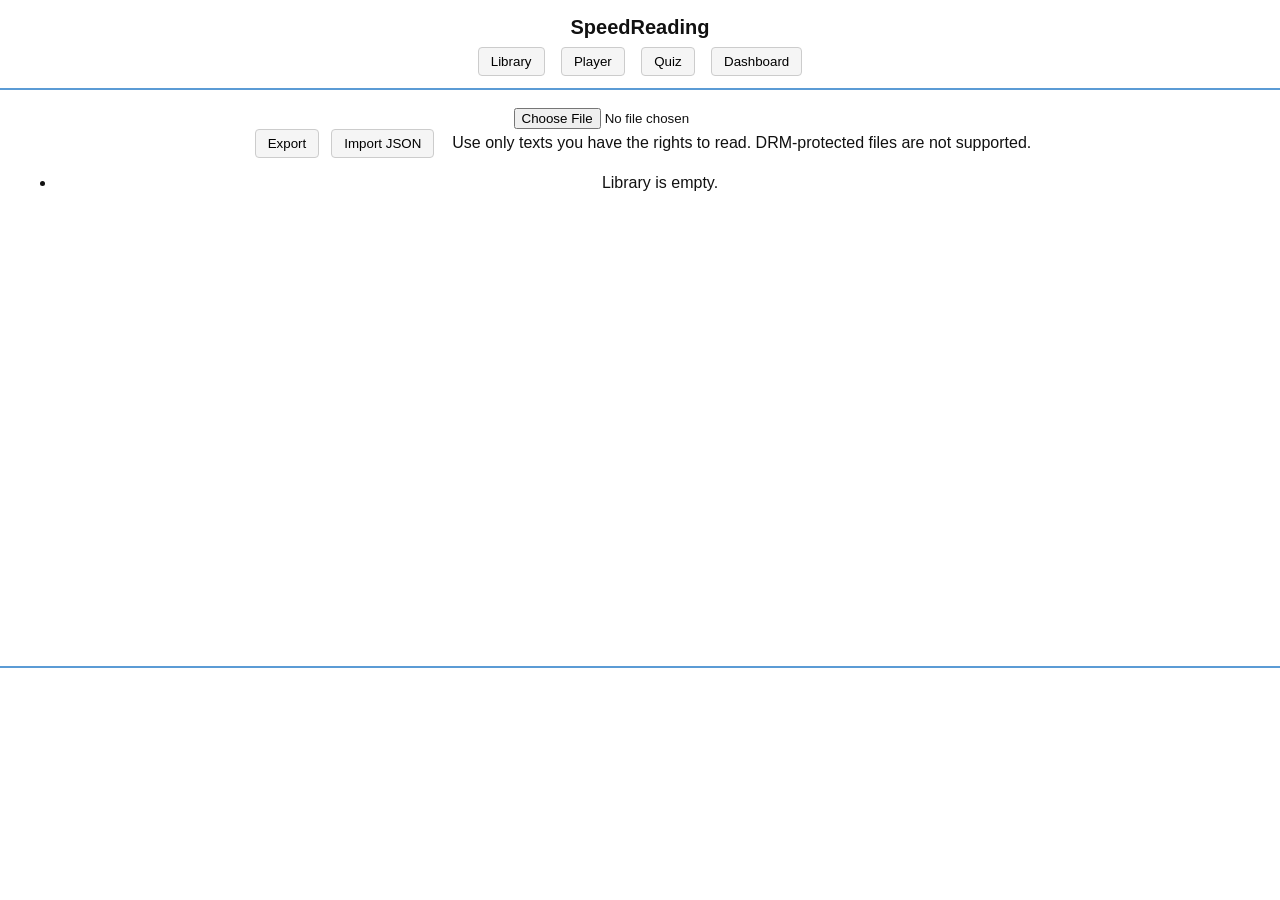
==== index.html @ 989fe8b1 "Initial commit: SpeedReading RSVP trainer MVP + agent skills config + follow-up tickets" ====
<!doctype html>
<html lang="en">
<head>
  <meta charset="utf-8" />
  <meta name="viewport" content="width=device-width, initial-scale=1" />
  <title>SpeedReading Shell</title>
  <link rel="stylesheet" href="./styles/app.css" />
</head>
<body>
  <!-- Shell chrome (static placeholders; no app logic wired here) -->
  <header role="banner" aria-label="SpeedReading shell header" style="text-align:center; padding:1rem;">
    <h1 style="margin:0; font-size:1.25em;">SpeedReading</h1>
    <!-- Simple nav controls (non-functional placeholders) -->
    <nav aria-label="Shell navigation" style="margin-top:.5rem;">
      <button type="button">Library</button>
      <button type="button">Player</button>
      <button type="button">Quiz</button>
      <button type="button">Dashboard</button>
    </nav>
  </header>

  <!-- Live region for a11y announcements -->
  <div id="live-region" aria-live="polite" style="position:absolute; left:-9999px; top:auto; width:1px; height:1px; overflow:hidden;"></div>

  <!-- App root -->
  <main id="app" tabindex="-1" aria-label="SpeedReading app root" style="min-height:60vh; padding:1rem;">
    <!-- Views (sections) -->
    <section id="view-library" hidden aria-label="Library view"></section>
    <section id="view-player" hidden aria-label="Player view">
      <!-- Sample ORP anchor per DOM contract -->
      <div class="rsvp-stage" aria-label="sample orp">
        <span class="rsvp-left">Intro text sample</span>
        <span class="rsvp-orp">X</span>
        <span class="rsvp-right">End text sample</span>
      </div>
    </section>
    <section id="view-quiz" hidden aria-label="Quiz view"></section>
    <section id="view-dashboard" hidden aria-label="Dashboard view"></section>
  </main>

  <!-- Static shell requires a single script tag pointing to app.js (module) -->
  <script type="module" src="./src/app.js"></script>
</body>
</html>
---- styles/app.css ----
/* System font stack + accessible defaults */
:root {
  --font-scale: 1;
  --text-align: center;
  --focus-color:  #5b9bd5; /* accessible focus color */
}

html, body {
  height: 100%;
}
body {
  margin: 0;
  font-family: -apple-system, BlinkMacSystemFont, "Segoe UI", Roboto, "Helvetica Neue", Arial, "Noto Sans", sans-serif;
  color: #111;
  text-align: var(--text-align);
}

/* Base typography uses font scale var */
#app, #view-player { font-size: calc(16px * var(--font-scale)); }

/* Focus visibility for keyboard navigation */
:focus-visible {
  outline: 2px solid var(--focus-color);
  outline-offset: 2px;
}

/* Minimal shell chrome styling (static placeholders) */
header { padding: 0.5rem 0; }
button {
  margin: 0 6px;
  padding: 6px 12px;
  border: 1px solid #ccc;
  background: #f5f5f5;
  border-radius: 4px;
  cursor: default; /* static placeholders; not wired */
}
button:hover { background: #eee; }

/* ORP anchor scaffolding styles */
.rsvp-stage {
  display: grid;
  grid-template-columns: 1fr auto 1fr;
  align-items: center;
  margin: 1rem 0;
  font-family: inherit;
}
.rsvp-left { text-align: right; }
.rsvp-right { text-align: left; }
.rsvp-orp { text-align: center; font-weight: bold; }

/* View toggling helper (shell owns 1b contract) */
[hidden] { display: none !important; }

/* Ensure a11y live region is visually off-screen but accessible */
#live-region { position: absolute; left: -10000px; width: 1px; height: 1px; overflow: hidden; }
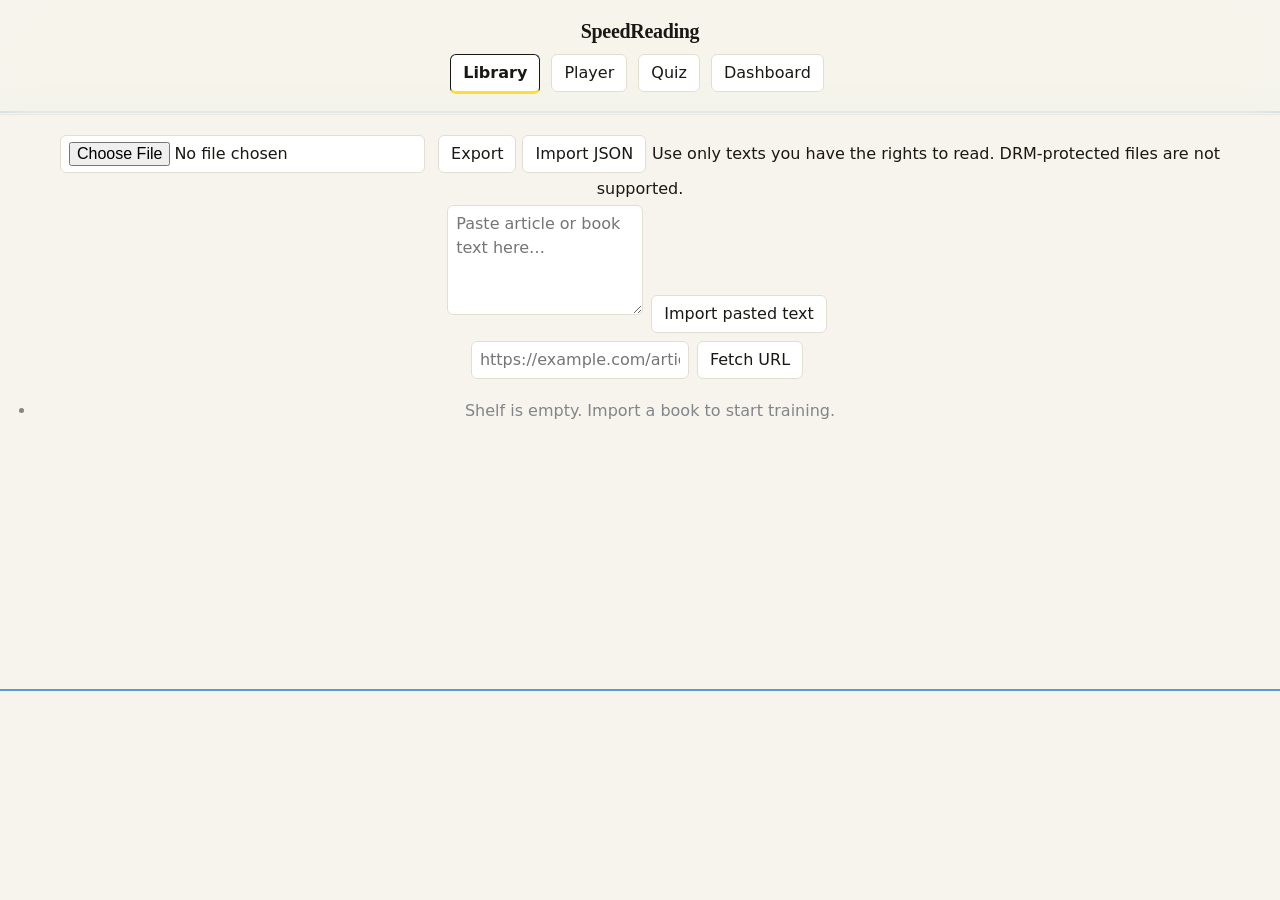
==== commit 4328fed6: "Close run-002 tickets: chapter picker, quiz authoring, WPM unit, regression lock-in, export/import E" ====
--- a/index.html
+++ b/index.html
@@ -4,6 +4,7 @@
   <meta charset="utf-8" />
   <meta name="viewport" content="width=device-width, initial-scale=1" />
   <title>SpeedReading Shell</title>
+  <link rel="stylesheet" href="./styles/tokens.css" />
   <link rel="stylesheet" href="./styles/app.css" />
 </head>
 <body>
--- a/styles/tokens.css
+++ b/styles/tokens.css
@@ -0,0 +1,19 @@
+:root {
+  --folio: #F6F4EC;
+  --iron: #1A1815;
+  --marker: #FFDD33;
+  --pencil: #82858A;
+  --rule: #E3DED2;
+  --oxblood: #A93226;
+  --font-display: "Iowan Old Style", "Palatino Linotype", Palatino, Georgia, serif;
+  --font-ui: system-ui, -apple-system, "Segoe UI", sans-serif;
+  --font-data: ui-monospace, "SF Mono", Menlo, monospace;
+  --font-scale: 1;
+  --text-align: center;
+  --focus-color: #5b9bd5;
+  --ease-calm: cubic-bezier(0.2, 0, 0, 1);
+  --dur-view: 180ms;
+  --dur-press: 100ms;
+  --dur-tick: 240ms;
+  --dur-status: 150ms;
+}
--- a/styles/app.css
+++ b/styles/app.css
@@ -1,55 +1,219 @@
-/* System font stack + accessible defaults */
-:root {
-  --font-scale: 1;
-  --text-align: center;
-  --focus-color:  #5b9bd5; /* accessible focus color */
-}
+/* SpeedReading — consuming stylesheet. Values come from tokens.css only.
+   Section owners: S1 header/nav · S2 shelf · S3 page/rail/setup · S4 quiz · S5 log · S6 motion/responsive. */
 
 html, body {
   height: 100%;
 }
 body {
   margin: 0;
-  font-family: -apple-system, BlinkMacSystemFont, "Segoe UI", Roboto, "Helvetica Neue", Arial, "Noto Sans", sans-serif;
-  color: #111;
+  background: var(--folio);
+  color: var(--iron);
+  font-family: var(--font-ui);
+  font-size: 1rem;
+  line-height: 1.5;
   text-align: var(--text-align);
 }
 
-/* Base typography uses font scale var */
-#app, #view-player { font-size: calc(16px * var(--font-scale)); }
-
-/* Focus visibility for keyboard navigation */
+/* S3: page typography scale */
+#app { font-size: calc(16px * var(--font-scale)); }
+#app, body { padding-bottom: 0; }
+
 :focus-visible {
   outline: 2px solid var(--focus-color);
   outline-offset: 2px;
 }
 
-/* Minimal shell chrome styling (static placeholders) */
-header { padding: 0.5rem 0; }
+/* S1: translucent header material (single layer; content scrolls beneath) */
+header {
+  position: sticky;
+  top: 0;
+  z-index: 10;
+  padding: 0.5rem 1rem;
+  background: rgba(246, 244, 236, 0.72);
+  backdrop-filter: blur(16px) saturate(140%);
+  -webkit-backdrop-filter: blur(16px) saturate(140%);
+  border-bottom: 1px solid rgba(227, 222, 210, 0.6);
+}
+header h1 {
+  margin: 0;
+  font-family: var(--font-display);
+  font-size: clamp(1.25rem, 2.5vw, 1.6rem);
+  font-weight: 600;
+  letter-spacing: -0.015em;
+}
+header nav { margin-top: 0.35rem; }
+header nav button[aria-current="true"] {
+  border-color: var(--iron);
+  border-bottom: 3px solid var(--marker);
+  font-weight: 600;
+}
+
+/* Buttons: quiet by default, instant press feedback (100ms) */
 button {
-  margin: 0 6px;
+  margin: 0 6px 4px 0;
   padding: 6px 12px;
-  border: 1px solid #ccc;
-  background: #f5f5f5;
-  border-radius: 4px;
-  cursor: default; /* static placeholders; not wired */
-}
-button:hover { background: #eee; }
-
-/* ORP anchor scaffolding styles */
+  border: 1px solid var(--rule);
+  background: #fff;
+  color: var(--iron);
+  border-radius: 6px;
+  font: inherit;
+  cursor: pointer;
+  transition: transform var(--dur-press) ease-out, background-color var(--dur-status) ease-out;
+}
+button:hover { background: #f0ede3; }
+button:active { transform: scale(0.97); }
+input[type="text"], input[type="url"], input[type="file"], select, textarea {
+  margin: 4px 8px 4px 0;
+  padding: 6px 8px;
+  border: 1px solid var(--rule);
+  border-radius: 6px;
+  background: #fff;
+  color: var(--iron);
+  font: inherit;
+}
+label { margin-right: 10px; }
+
+/* S3: ORP anchor — grid keeps the ORP character at a fixed x */
 .rsvp-stage {
   display: grid;
   grid-template-columns: 1fr auto 1fr;
   align-items: center;
-  margin: 1rem 0;
-  font-family: inherit;
+  margin: 1.25rem 0;
+  font-family: var(--font-display);
+  font-size: 2rem;
+  line-height: 1.4;
 }
 .rsvp-left { text-align: right; }
 .rsvp-right { text-align: left; }
-.rsvp-orp { text-align: center; font-weight: bold; }
-
-/* View toggling helper (shell owns 1b contract) */
+.rsvp-orp { text-align: center; font-weight: bold; color: var(--iron); }
+.rsvp-preview { color: var(--pencil); font-size: 0.7em; letter-spacing: 0.01em; }
+
+/* S3: page card reads thicker than chips */
+#view-player {
+  max-width: 46rem;
+  margin: 1rem auto;
+  padding: 1rem 1.25rem;
+  background: var(--folio);
+  border: 1px solid var(--rule);
+  border-radius: 10px;
+  box-shadow: 0 12px 32px rgba(26, 24, 21, 0.08);
+}
+.player-title { font-family: var(--font-display); font-weight: 600; letter-spacing: -0.01em; margin: 0.25rem 0; }
+.player-progress, .player-recognition-score, .quiz-note, .dashboard-summary {
+  font-family: var(--font-data);
+  font-variant-numeric: tabular-nums;
+  color: var(--pencil);
+  font-size: 0.8125rem;
+  letter-spacing: 0.01em;
+}
+.player-settings { margin-top: 0.5rem; font-size: 0.875rem; }
+.player-settings label { white-space: nowrap; }
+
+/* S3: marginalia rail — one pencil tick per session, best in marker */
+.player-rail {
+  display: flex;
+  flex-direction: column;
+  gap: 3px;
+  float: left;
+  width: 1.5rem;
+  margin: 0.25rem 0.75rem 0 0;
+  min-height: 3rem;
+}
+.player-rail .rail-tick {
+  display: block;
+  height: 2px;
+  background: var(--pencil);
+  border-radius: 1px;
+}
+.player-rail .rail-tick.best { background: var(--marker); height: 3px; }
+
+/* S2: shelf */
+.library-item { margin: 0.35rem 0; }
+.library-list { padding-left: 1.25rem; }
+.library-empty { color: var(--pencil); }
+.library-empty + * { margin-top: 0.5rem; }
+.library-paste-hint { color: var(--oxblood); font-size: 0.875rem; }
+#view-library h2, #view-quiz h2, #view-dashboard h2 {
+  font-family: var(--font-display);
+  font-weight: 600;
+  letter-spacing: -0.01em;
+}
+
+/* S4: quiz */
+.quiz-question { display: block; margin: 0.5rem 0 0.15rem; }
+.quiz-answer { min-width: 12rem; }
+
+/* S5: log lap rows */
+.dashboard-best { border-bottom: 2px solid var(--marker); font-weight: 600; }
+.dashboard-delta-up { color: var(--iron); font-weight: 600; }
+.dashboard-delta-down { color: var(--pencil); }
+.dashboard-suggestion { animation: view-rise var(--dur-view) var(--ease-calm); }
+.quiz-status { transition: opacity var(--dur-status) var(--ease-calm); }
+.dashboard-table { border-collapse: collapse; margin: 0.75rem 0; }
+.dashboard-table th, .dashboard-table td {
+  padding: 4px 12px 4px 0;
+  text-align: left;
+  font-family: var(--font-data);
+  font-variant-numeric: tabular-nums;
+  font-size: 0.875rem;
+}
+.dashboard-table th { color: var(--pencil); font-weight: 500; }
+.dashboard-experimental { color: var(--pencil); font-size: 0.75rem; }
+.dashboard-suggestion { margin: 0.5rem 0; }
+.dashboard-suggestion button { margin-left: 8px; }
+
+/* S6: motion — calm 180ms enter/exit, mirrored; tick draw-in; no chunk animation */
+@keyframes view-rise {
+  from { opacity: 0; transform: translateY(8px); }
+  to { opacity: 1; transform: none; }
+}
+@keyframes tick-in {
+  from { opacity: 0; transform: scaleY(0); transform-origin: top; }
+  to { opacity: 1; transform: none; }
+}
+main > section:not([hidden]) { animation: view-rise var(--dur-view) var(--ease-calm); }
+.player-rail .rail-tick-new { animation: tick-in var(--dur-tick) var(--ease-calm) both; }
+
+/* S6: fallbacks — reduced motion / transparency / contrast */
+@media (prefers-reduced-motion: reduce) {
+  main > section:not([hidden]), .player-rail .rail-tick {
+    animation: none;
+    transition: opacity 150ms ease;
+    transform: none !important;
+  }
+  button { transition: opacity 150ms ease; }
+  button:active { transform: none; }
+}
+@media (prefers-reduced-transparency: reduce) {
+  header { background: var(--folio); backdrop-filter: none; -webkit-backdrop-filter: none; }
+}
+@media (prefers-contrast: more) {
+  button, input, select, textarea { border: 1px solid var(--iron); background: #fff; }
+  header { background: var(--folio); }
+}
+
+/* S6: responsive — single column under 900px; transport sticky; rail becomes a strip */
+@media (max-width: 900px) {
+  #view-player { margin: 0.5rem; }
+  .player-rail {
+    float: none;
+    flex-direction: row;
+    width: auto;
+    min-height: 0;
+    margin: 0 0 0.5rem;
+  }
+  .player-rail .rail-tick { width: 6px; height: 6px; border-radius: 1px; }
+  .player-controls {
+    position: sticky;
+    bottom: 0;
+    padding: 0.4rem 0;
+    background: rgba(246, 244, 236, 0.9);
+    backdrop-filter: blur(10px);
+  }
+}
+
+/* View toggling helper (shell owns the 1b contract) */
 [hidden] { display: none !important; }
 
-/* Ensure a11y live region is visually off-screen but accessible */
+/* Ensure the a11y live region is visually off-screen but accessible */
 #live-region { position: absolute; left: -10000px; width: 1px; height: 1px; overflow: hidden; }
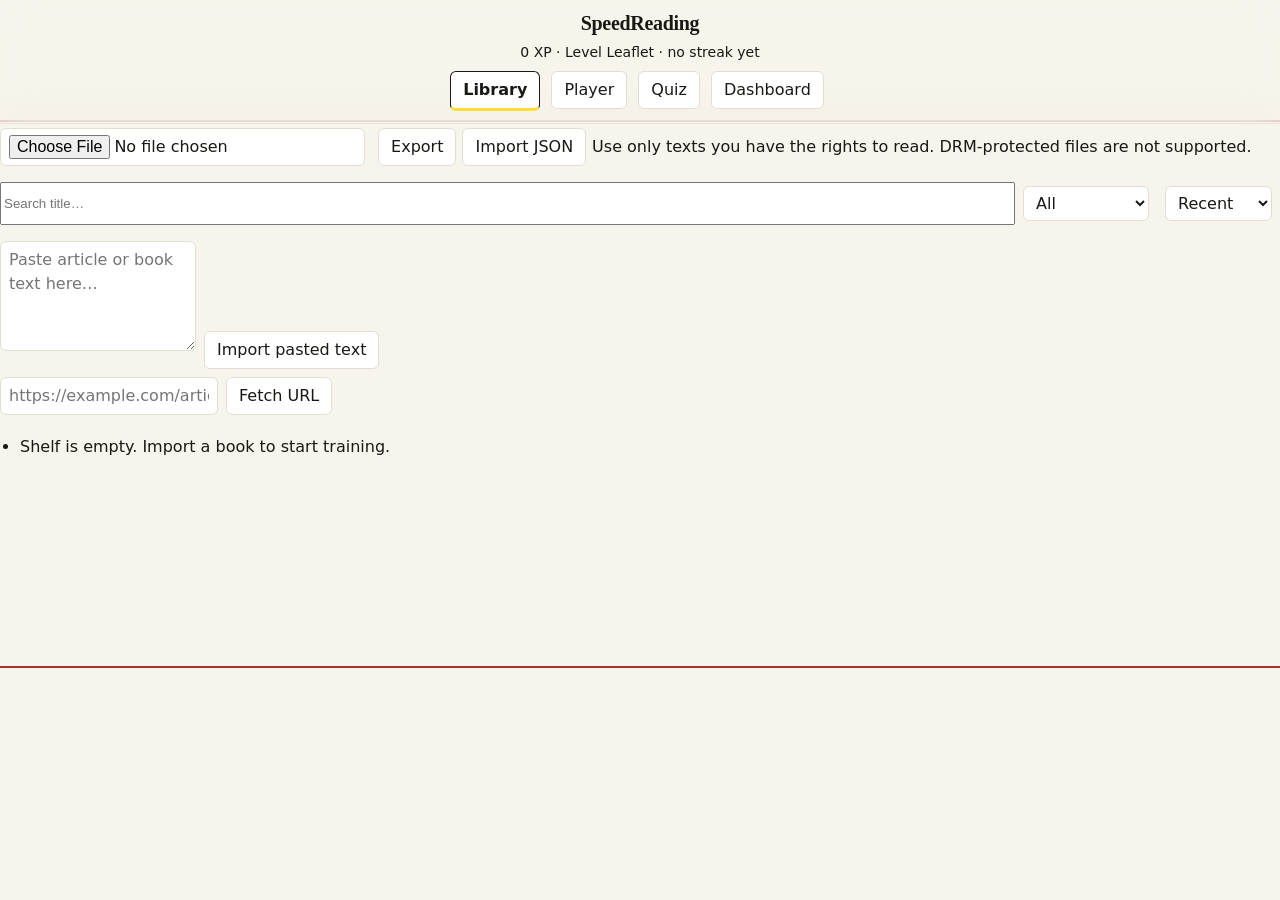
==== commit cdbbe894: "Run-003: product rebuild + gamification + validation GO IA shell, design system, player/library/quiz" ====
--- a/index.html
+++ b/index.html
@@ -9,8 +9,9 @@
 </head>
 <body>
   <!-- Shell chrome (static placeholders; no app logic wired here) -->
-  <header role="banner" aria-label="SpeedReading shell header" style="text-align:center; padding:1rem;">
+  <header role="banner" aria-label="SpeedReading shell header" style="text-align:center;">
     <h1 style="margin:0; font-size:1.25em;">SpeedReading</h1>
+    <p id="hud" class="hud" role="status" aria-label="Training totals" style="margin:.25rem 0 0; font-size:.875em;"></p>
     <!-- Simple nav controls (non-functional placeholders) -->
     <nav aria-label="Shell navigation" style="margin-top:.5rem;">
       <button type="button">Library</button>
@@ -24,7 +25,7 @@
   <div id="live-region" aria-live="polite" style="position:absolute; left:-9999px; top:auto; width:1px; height:1px; overflow:hidden;"></div>
 
   <!-- App root -->
-  <main id="app" tabindex="-1" aria-label="SpeedReading app root" style="min-height:60vh; padding:1rem;">
+  <main id="app" tabindex="-1" aria-label="SpeedReading app root" style="min-height:60vh;">
     <!-- Views (sections) -->
     <section id="view-library" hidden aria-label="Library view"></section>
     <section id="view-player" hidden aria-label="Player view">
@@ -39,6 +40,12 @@
     <section id="view-dashboard" hidden aria-label="Dashboard view"></section>
   </main>
 
+  <!-- Corrupted-data banner (shown when storage fails to open) -->
+  <div id="corrupted-banner" role="status" aria-live="polite" style="display:none; position:fixed; top:0; left:0; right:0; background:#c0392b; color:white; padding:12px; text-align:center; z-index:9999;">
+    <span class="corrupted-message">Corrupted data: failed to access storage.</span>
+    <button id="corrupted-retry" style="margin-left:12px; padding:6px 12px;" aria-label="Retry corrupted data">Retry</button>
+  </div>
+
   <!-- Static shell requires a single script tag pointing to app.js (module) -->
   <script type="module" src="./src/app.js"></script>
 </body>
--- a/styles/tokens.css
+++ b/styles/tokens.css
@@ -1,19 +1,95 @@
+/* ADR-26 Design System tokens (root only, values frozen per design/direction.md) */
 :root {
-  --folio: #F6F4EC;
-  --iron: #1A1815;
-  --marker: #FFDD33;
+  /* Colors */
+  --color-bg: #F6F4EC;
+  --color-surface: #FFFFFF;
+  --color-surface-elevated: #FFFFFF;
+  --color-border: #E3DED2;
+  --color-text: #1A1815;
+  --color-text-muted: #6B6B66;
+  --color-accent: #FFDD33;
+  --color-success: #2F6B3A;
+  --color-warning: #8A5A00;
+  --color-error: #A93226;
+  --color-info: #2A5A8A;
+  --color-xp: #A93226; /* on paper; ink uses marker alias */
+
+  /* Rarity borders */
+  --rarity-common: #82858A;
+  --rarity-uncommon: #2A5A8A;
+  --rarity-rare: #A93226;
+  --rarity-epic: #5B3A8A;
+
+  /* Aliases from direction.md */
+  --folio: var(--color-bg);
+  --iron: var(--color-text);
+  --marker: var(--color-accent);
   --pencil: #82858A;
-  --rule: #E3DED2;
-  --oxblood: #A93226;
+  --rule: var(--color-border);
+  --oxblood: var(--color-error);
+
+  /* Typography */
   --font-display: "Iowan Old Style", "Palatino Linotype", Palatino, Georgia, serif;
   --font-ui: system-ui, -apple-system, "Segoe UI", sans-serif;
   --font-data: ui-monospace, "SF Mono", Menlo, monospace;
-  --font-scale: 1;
-  --text-align: center;
-  --focus-color: #5b9bd5;
-  --ease-calm: cubic-bezier(0.2, 0, 0, 1);
+  --text-xs: 0.75rem;
+  --text-sm: 0.8125rem;
+  --text-md: 1rem;
+  --text-lg: 1.25rem;
+  --text-xl: 1.5rem;
+  --text-2xl: 2rem;
+  --text-3xl: 2.75rem;
+  --leading-tight: 1.15;
+  --leading-normal: 1.5;
+  --leading-loose: 1.7;
+  --weight-regular: 400;
+  --weight-medium: 500;
+  --weight-semibold: 600;
+
+  /* Spacing scale */
+  --space-1: 4px;
+  --space-2: 8px;
+  --space-3: 12px;
+  --space-4: 16px;
+  --space-5: 20px;
+  --space-6: 24px;
+  --space-7: 32px;
+  --space-8: 40px;
+  --space-9: 48px;
+  --space-10: 64px;
+  --space-11: 80px;
+  --space-12: 96px;
+
+  /* Radii / Elevation */
+  --radius-sm: 4px;
+  --radius-md: 8px;
+  --radius-lg: 14px;
+  --radius-pill: 999px;
+  --elev-1: 0 1px 2px rgba(26,24,21,0.06);
+  --elev-2: 0 4px 12px rgba(26,24,21,0.08);
+  --elev-3: 0 12px 32px rgba(26,24,21,0.10);
+
+  /* Controls / Icons */
+  --control-h-sm: 32px;
+  --control-h-md: 40px;
+  --control-h-lg: 48px;
+  --icon-sm: 12px;
+  --icon-md: 16px;
+  --icon-lg: 24px;
+  --container-sm: 640px;
+  --container-md: 960px;
+  --container-lg: 1200px;
+  --container-full: 100%;
+  --focus-color: #A93226;
+  --focus-width: 2px;
+
+  /* Motion tokens */
+  --dur-press: 100ms;
+  --dur-status: 150ms;
   --dur-view: 180ms;
-  --dur-press: 100ms;
   --dur-tick: 240ms;
-  --dur-status: 150ms;
+  --dur-reward: 320ms;
+  --ease-calm: cubic-bezier(0.2,0,0,1);
 }
+
+/* Keep original alias usage stable across CSS files that import these vars. */
--- a/styles/app.css
+++ b/styles/app.css
@@ -1,5 +1,54 @@
 /* SpeedReading — consuming stylesheet. Values come from tokens.css only.
-   Section owners: S1 header/nav · S2 shelf · S3 page/rail/setup · S4 quiz · S5 log · S6 motion/responsive. */
+ Section owners: S1 header/nav · S2 shelf · S3 page/rail/setup · S4 quiz · S5 log · S6 motion/responsive. */
+
+/* S1 header/nav */
+/* desktop: keep header and nav as a row; mobile: switch to bottom-tab-bar */
+@media (min-width: 768px) {
+  header { position: sticky; top: 0; }
+  header nav { display: block; margin-top: 0.35rem; }
+}
+@media (max-width: 767px) {
+  header {
+    position: fixed;
+    bottom: 0; left: 0; right: 0;
+    top: auto;
+    z-index: 10;
+    padding: 0.25rem 0.5rem;
+    border-top: 1px solid rgba(0,0,0,0.08);
+    background: rgba(246, 244, 236, 0.95);
+  }
+  header nav {
+    display: flex;
+    justify-content: space-around;
+    width: 100%;
+    gap: 0;
+  }
+  header nav button {
+    flex: 1 1 0;
+    height: 44px; /* ≥44px targets */
+    padding: 8px 0;
+  }
+  #app { padding-bottom: calc(60px + env(safe-area-inset-bottom)); }
+}
+
+/* Focus mode: when entering Player view, hide chrome (header/HUD) */
+body[data-focus-mode="true"] header { display: none; }
+
+/* Corrupted-data banner styling */
+#corrupted-banner {
+  display: none;
+  position: fixed;
+  top: 0; left: 0; right: 0;
+  background: #c0392b;
+  color: white;
+  padding: 12px;
+  text-align: center;
+  z-index: 9999;
+}
+/* Keep banner readable on small screens */
+@media (max-width: 767px) {
+  #corrupted-banner { font-size: 0.95rem; }
+}
 
 html, body {
   height: 100%;
@@ -23,16 +72,19 @@
   outline-offset: 2px;
 }
 
-/* S1: translucent header material (single layer; content scrolls beneath) */
-header {
-  position: sticky;
-  top: 0;
-  z-index: 10;
-  padding: 0.5rem 1rem;
-  background: rgba(246, 244, 236, 0.72);
-  backdrop-filter: blur(16px) saturate(140%);
-  -webkit-backdrop-filter: blur(16px) saturate(140%);
-  border-bottom: 1px solid rgba(227, 222, 210, 0.6);
+/* S1: translucent header material (single layer; content scrolls beneath).
+   Desktop only — the mobile bottom bar sets its own material below. */
+@media (min-width: 768px) {
+  header {
+    position: sticky;
+    top: 0;
+    z-index: 10;
+    padding: 0.5rem 1rem;
+    background: rgba(246, 244, 236, 0.72);
+    backdrop-filter: blur(16px) saturate(140%);
+    -webkit-backdrop-filter: blur(16px) saturate(140%);
+    border-bottom: 1px solid rgba(227, 222, 210, 0.6);
+  }
 }
 header h1 {
   margin: 0;
@@ -130,9 +182,33 @@
 /* S2: shelf */
 .library-item { margin: 0.35rem 0; }
 .library-list { padding-left: 1.25rem; }
-.library-empty { color: var(--pencil); }
+.library-empty { color: var(--color-text); }
 .library-empty + * { margin-top: 0.5rem; }
 .library-paste-hint { color: var(--oxblood); font-size: 0.875rem; }
+.library-toolbar { display: flex; flex-wrap: wrap; gap: var(--space-2); margin: var(--space-3) 0; }
+.library-search { flex: 1 1 12rem; min-width: 0; min-height: var(--control-h-sm); }
+.library-filter, .library-sort { min-height: var(--control-h-sm); max-width: 100%; }
+.library-notice {
+  display: flex;
+  flex-wrap: wrap;
+  gap: var(--space-2);
+  align-items: center;
+  background: var(--color-surface);
+  border: 1px solid var(--rule);
+  border-radius: var(--radius-md);
+  padding: var(--space-2) var(--space-3);
+  margin-bottom: var(--space-3);
+}
+.library-meta { color: var(--color-text); font-size: var(--text-sm); }
+.library-badge {
+  font-size: var(--text-xs);
+  border: 1px solid var(--rule);
+  border-radius: var(--radius-pill);
+  padding: 0 var(--space-2);
+  margin-left: var(--space-2);
+}
+.library-progress { font-family: var(--font-data); font-size: var(--text-sm); margin-left: var(--space-2); }
+.library-delete { margin-left: var(--space-2); }
 #view-library h2, #view-quiz h2, #view-dashboard h2 {
   font-family: var(--font-display);
   font-weight: 600;
@@ -142,9 +218,45 @@
 /* S4: quiz */
 .quiz-question { display: block; margin: 0.5rem 0 0.15rem; }
 .quiz-answer { min-width: 12rem; }
+.quiz-verdict { font-weight: 600; margin: var(--space-1) 0; }
+.quiz-verdict-correct { color: var(--color-text); }
+.quiz-verdict-incorrect { color: var(--oxblood); }
+.quiz-verdict-skipped { color: var(--color-text); font-style: italic; }
+.quiz-review-correct { border-left: 3px solid var(--color-accent); padding-left: var(--space-2); }
+.quiz-review-incorrect { border-left: 3px solid var(--oxblood); padding-left: var(--space-2); }
+.quiz-review-skipped { border-left: 3px solid var(--rule); padding-left: var(--space-2); }
+.quiz-yours, .quiz-expected { font-size: var(--text-sm); margin: var(--space-1) 0; }
+.quiz-expected { font-family: var(--font-data); }
 
 /* S5: log lap rows */
 .dashboard-best { border-bottom: 2px solid var(--marker); font-weight: 600; }
+/* S5: summary + cards (M-P07B) */
+.dashboard-summary-heading:focus { outline: var(--focus-width) solid var(--focus-color); outline-offset: 2px; }
+.dashboard-hero { font-family: var(--font-data); font-size: var(--text-xl); margin: var(--space-3) 0; }
+.dashboard-baseline, .dashboard-xp, .dashboard-streak { margin: var(--space-2) 0; }
+.dashboard-xpbar { height: var(--space-2); background: var(--rule); border-radius: var(--radius-pill); margin-bottom: var(--space-3); }
+.reward-moment {
+  display: flex; gap: var(--space-2); align-items: center;
+  border: 1px solid var(--rule); border-radius: var(--radius-md);
+  padding: var(--space-2) var(--space-3); margin: var(--space-2) 0;
+}
+.reward-hero { border-left: 3px solid var(--color-accent); font-weight: 600; }
+.dashboard-statrow { display: flex; flex-wrap: wrap; gap: var(--space-3); margin: var(--space-3) 0; }
+.dashboard-challenges { display: flex; flex-wrap: wrap; gap: var(--space-3); margin: var(--space-3) 0; }
+.dashboard-challenges .gamify-card { min-width: 0; }
+.dashboard-trends { margin: var(--space-3) 0; }
+.dashboard-trend-note { color: var(--color-text); font-style: italic; }
+.viz-line-comp { stroke: var(--pencil); }
+.viz-legend { font-size: var(--text-xs); color: var(--color-text); }
+.words-bars { display: flex; align-items: flex-end; gap: 2px; height: 56px; margin-top: var(--space-2); }
+.words-bar { flex: 1 1 0; min-width: 2px; background: var(--rule); }
+.words-bar-some { background: var(--color-accent); }
+.dashboard-toggle { margin: var(--space-2) 0; }
+.dashboard-achievements, .dashboard-records { margin-top: var(--space-4); }
+.dashboard-summary-actions { display: flex; gap: var(--space-2); margin-top: var(--space-4); }
+@media (prefers-reduced-motion: reduce) {
+  .reward-moment { animation: none; opacity: 1; }
+}
 .dashboard-delta-up { color: var(--iron); font-weight: 600; }
 .dashboard-delta-down { color: var(--pencil); }
 .dashboard-suggestion { animation: view-rise var(--dur-view) var(--ease-calm); }
@@ -217,3 +329,179 @@
 
 /* Ensure the a11y live region is visually off-screen but accessible */
 #live-region { position: absolute; left: -10000px; width: 1px; height: 1px; overflow: hidden; }
+
+/* base */
+/* primitives */
+.btn {
+  display: inline-flex; align-items: center; justify-content: center;
+  height: var(--control-h-md); padding: 0 var(--space-4);
+  border: 1px solid var(--rule); background: #fff; color: var(--iron);
+  border-radius: 6px; font: inherit; cursor: pointer; transition: transform var(--dur-press) ease-out, background-color var(--dur-status) ease-out;
+}
+.btn.primary { background: var(--color-accent); color: #000; }
+.btn.secondary { background: var(--color-surface); }
+.btn.quiet { background: transparent; border-color: transparent; }
+.btn.danger { background: var(--color-error); color: #fff; }
+.btn:focus-visible { outline: 2px solid var(--focus-color); outline-offset: 2px; }
+.btn:disabled { opacity: .5; cursor: not-allowed; }
+.btn.is-loading { position: relative; cursor: progress; }
+
+.field { display: flex; flex-direction: column; gap: 6px; padding: 6px; border: 1px solid var(--rule); border-radius: var(--radius-sm); }
+.field input, .field textarea, .field select { padding: 6px 8px; border: 1px solid var(--rule); border-radius: var(--radius-sm); font: inherit; }
+.field .help { color: var(--color-text-muted); font-size: 0.875rem; }
+.field .error { color: var(--color-error); font-size: 0.875rem; }
+
+.check, .switch { display: inline-flex; align-items: center; gap: 6px; }
+.card { background: var(--color-surface); border: 1px solid var(--rule); border-radius: var(--radius-md); padding: 12px; }
+.card-elevated { background: var(--color-surface); border: 1px solid var(--rule); border-radius: var(--radius-md); box-shadow: var(--elev-2); }
+.row { display: flex; align-items: center; gap: var(--space-2); padding: var(--space-2); }
+.badge { display: inline-flex; padding: 2px 8px; border-radius: 999px; border: 1px solid var(--rule); font-family: var(--font-ui); font-size: 0.875rem; }
+.stamp { display: inline-block; padding: 4px 8px; border-radius: var(--radius-pill); border: 2px solid currentColor; }
+.stamp.rarity-common { border-color: var(--rarity-common); }
+.stamp.rarity-uncommon { border-color: var(--rarity-uncommon); }
+.stamp.rarity-rare { border-color: var(--rarity-rare); }
+.stamp.rarity-epic { border-color: var(--rarity-epic); }
+.stamp.locked { opacity: 0.9; }
+.stamp.unlocked { opacity: 1; }
+.stat { display: inline-block; padding: var(--space-2); font-family: var(--font-data); }
+.progress { width: 100%; height: 8px; border-radius: 999px; background: var(--color-border); overflow: hidden; }
+.progress > span { display: block; height: 100%; background: var(--color-accent); width: var(--progress, 0%); }
+.chart { width: 100%; height: 120px; background: var(--color-surface); border: 1px solid var(--rule); border-radius: var(--radius-md); }
+.table { border-collapse: collapse; width: 100%; }
+.empty { padding: 1rem; text-align: center; color: var(--color-text-muted); }
+.skeleton { height: 1rem; background: #eee; border-radius: 4px; }
+.banner { padding: 8px 12px; border-radius: 6px; border: 1px solid var(--rule); }
+.banner.info { background: #eaf4ff; border-color: var(--color-info); }
+.banner.success { background: #e6f4ea; border-color: var(--color-success); }
+.banner.warning { background: #fff4e0; border-color: var(--color-warning); }
+.banner.error { background: #f9e7e7; border-color: var(--color-error); }
+.dialog, .sheet { border: 1px solid var(--rule); border-radius: var(--radius-md); background: #fff; padding: 12px; }
+.toast, .status { display: inline-flex; padding: 4px 8px; border-radius: 6px; }
+.tabs { display: flex; gap: var(--space-2); border-bottom: 1px solid var(--rule); }
+.nav-item { padding: var(--space-2) var(--space-3); }
+.calendar { display: grid; grid-template-columns: repeat(7, 1fr); gap: var(--space-2); }
+
+/* ADR-26 S6 breakpoints (minimal usage) to align with requested viewport set */
+@media (min-width: 1024px) { #view-player { max-width: 60rem; } }
+@media (min-width: 1280px) { #view-player { max-width: 70rem; } }
+@media (min-width: 1440px) { #view-player { max-width: 80rem; } }
+@media (min-width: 1920px) { #view-player { max-width: 90rem; } }
+
+/* G1 gamify cards */
+.gamify-card {
+  background: var(--color-surface);
+  border: 1px solid var(--rule);
+  border-radius: var(--radius-md);
+  padding: var(--space-4);
+  box-shadow: var(--elev-1);
+  display: inline-block;
+  min-width: 240px;
+  margin: var(--space-3);
+}
+.gamify-card .xp-title {
+  font-family: var(--font-display);
+  font-size: var(--text-lg);
+  margin-bottom: var(--space-2);
+}
+.gamify-card .streak-title { font-weight: 600; }
+.gamify-card .streak-calendar {
+  display: grid; grid-template-columns: repeat(7, 1fr); gap: 4px;
+  font-family: var(--font-ui); font-size: var(--text-xs);
+}
+.gamify-card .streak-cell { text-align: center; padding: 2px 0; }
+.gamify-achievements { display: grid; grid-template-columns: repeat(auto-fill, minmax(120px, 1fr)); gap: 8px; }
+.gamify-achievements .achievement { display: flex; align-items: center; gap: 6px; padding: 6px; border-radius: 6px; border: 1px solid var(--rule); }
+.gamify-achievements .glyph { font-family: var(--font-data); width: 1.6em; display: inline-block; text-align: center; }
+.gamify-unlock { padding: 8px; border: 1px solid var(--rule); border-radius: 6px; display: inline-flex; gap: 8px; align-items: center; }
+.gamify-unlock .dismiss { background: var(--color-surface); border: 1px solid var(--rule); border-radius: 4px; padding: 4px 8px; cursor: pointer; }
+.gamify-achievements .achievement.rarity-common { border-left: 3px solid var(--rarity-common); }
+.gamify-achievements .achievement.rarity-uncommon { border-left: 3px solid var(--rarity-uncommon); }
+.gamify-achievements .achievement.rarity-rare { border-left: 3px solid var(--rarity-rare); }
+.gamify-achievements .achievement.rarity-epic { border-left: 3px solid var(--rarity-epic); }
+@media (prefers-reduced-motion: reduce) {
+  .gamify-unlock { animation: none; opacity: 1; }
+}
+/* G2 gamify viz */
+.viz-chart {
+  display: block;
+  width: 100%;
+  height: 200px;
+}
+.viz-chart .viz-line { stroke: var(--color-accent); }
+.viz-empty {
+  color: var(--color-text);
+  font-family: var(--font-ui);
+  padding: var(--space-4);
+}
+.podium {
+  display: flex;
+  gap: var(--space-4);
+  align-items: flex-start;
+  margin: var(--space-4) 0;
+}
+.podium-slot {
+  flex: 1 1 0;
+  min-width: 0;
+  padding: var(--space-2);
+  border: 1px solid var(--rule);
+  border-radius: var(--radius-md);
+  text-align: center;
+}
+.podium-slot.placeholder { color: var(--color-text); font-style: italic; }
+.records {
+  display: grid;
+  grid-template-columns: repeat(2, minmax(0, 1fr));
+  gap: var(--space-2);
+  margin-top: var(--space-2);
+}
+.record-item {
+  padding: var(--space-1) var(--space-2);
+  border-bottom: 1px solid var(--rule);
+  font-family: var(--font-ui);
+}
+.record-label { font-weight: 600; }
+.record-value { color: var(--color-text); }
+
+@media (prefers-reduced-motion: reduce) {
+  .viz-chart { animation: none !important; }
+}
+/* S3 player */
+.player-goal {
+  display: inline-block;
+  font-family: var(--font-data);
+  font-size: var(--text-sm);
+  background: var(--color-xp);
+  color: var(--color-text);
+  border: 1px solid var(--rule);
+  border-radius: var(--radius-pill);
+  padding: var(--space-1) var(--space-3);
+  margin: var(--space-2) 0;
+}
+.player-session, .player-help {
+  border: 1px solid var(--rule);
+  border-radius: var(--radius-md);
+  padding: var(--space-2) var(--space-3);
+  margin-top: var(--space-3);
+}
+.player-session > summary, .player-help > summary {
+  cursor: pointer;
+  font-weight: 600;
+  min-height: var(--control-h-sm);
+}
+.player-help ul { margin: var(--space-2) 0 0; padding-left: var(--space-4); }
+.player-help li { font-size: var(--text-sm); }
+.player-setting-goal-target { width: 6em; margin-left: var(--space-2); }
+.library-resume {
+  display: flex;
+  gap: var(--space-2);
+  align-items: center;
+  background: var(--color-surface);
+  border: 1px solid var(--rule);
+  border-left: 3px solid var(--color-accent);
+  border-radius: var(--radius-md);
+  padding: var(--space-2) var(--space-3);
+  margin-bottom: var(--space-3);
+}
+@media (prefers-reduced-motion: reduce) {
+  .player-rail .rail-tick-new { animation: none; }
+}
